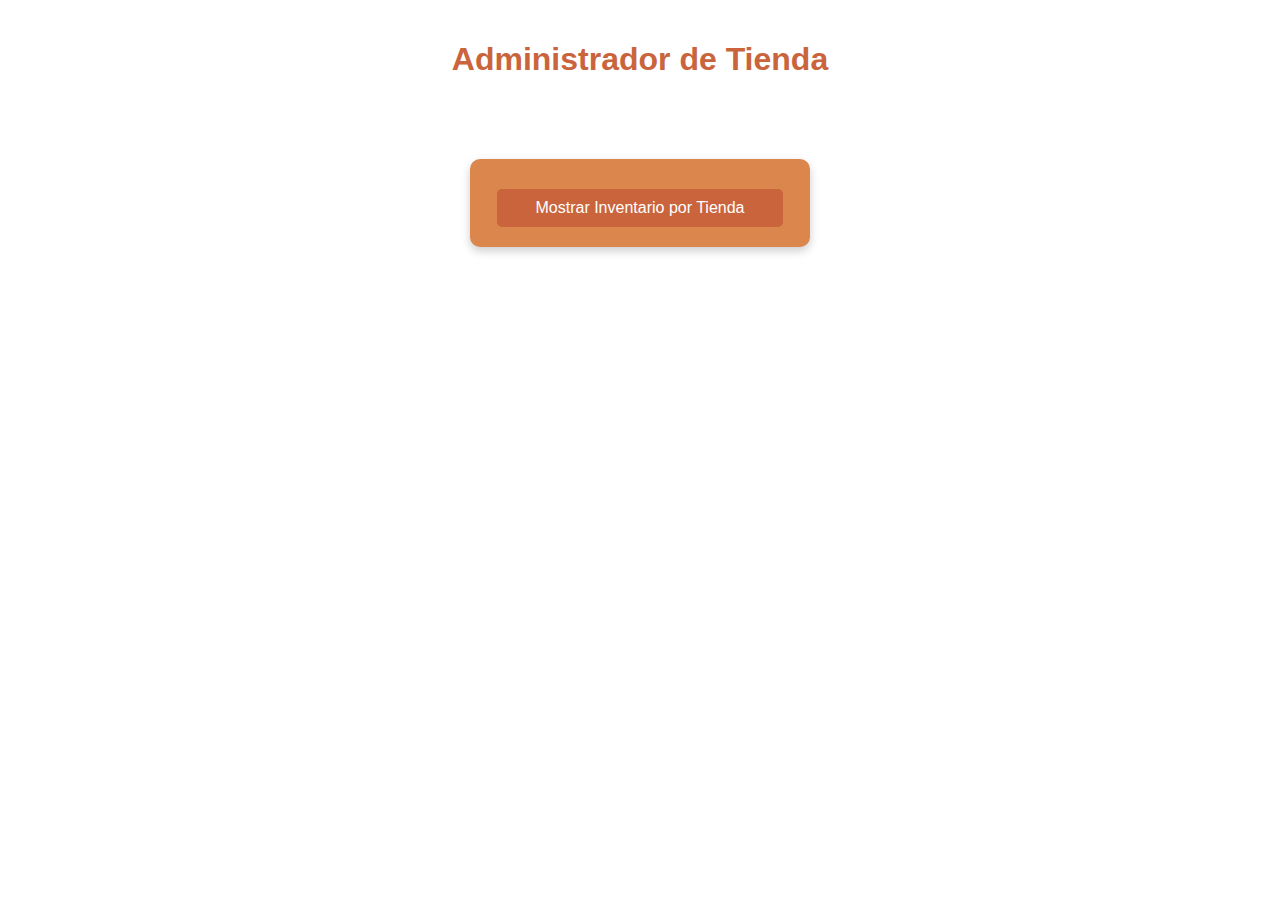
==== front/admin.htm @ 0006854b "Initial commit: Created the first part of the web application including the main menu and the admin " ====
<!DOCTYPE html>
<html lang="es">
<head>
    <meta charset="UTF-8">
    <meta name="viewport" content="width=device-width, initial-scale=1.0">
    <title>Página con Botones</title>
    <link rel="stylesheet" href="pag1style.css"> <!-- Enlace al archivo CSS -->
</head>
<body>

<h1>Administrador de Tienda</h1> <!-- Título agregado aquí -->

<h3>Opciones</h3>
<div class="button-container">
    <a class="button" href="pag1.htm">Mostrar Inventario por Tienda</a> <!-- Enlace estilizado como botón -->
</div>


<script src="script.js"></script> <!-- Enlace al archivo JS -->
</body>
</html>
---- front/pag1style.css ----
body {
    font-family: Arial, sans-serif;
    background-color: white; /* Color de fondo */
    color: white; /* Color del texto */
    margin: 0;
    padding: 20px;
    display: flex;
    flex-direction: column;
    align-items: center;
    position: relative; /* Permite que los elementos absolutamente posicionados se alineen respecto a este */
}

h1 {
    color: #ca643c; /* Color del título */
    margin-bottom: 20px;
}

h3 {
    color: #ca643c; /* Color del título */
    margin-bottom: 20px;
}

div {
    background-color: #db864d; /* Fondo del contenedor */
    padding: 20px;
    border-radius: 10px;
    box-shadow: 0 4px 10px rgba(0, 0, 0, 0.2);
    width: 300px;
    text-align: center;
}

label {
    display: block;
    margin-bottom: 10px;
    font-weight: bold;
}

input[type="text"] {
    width: 270px;                   /* Ancho fijo de 270 píxeles */
    padding: 7px;                   /* Espacio interno entre el texto y el borde */
    border: 1px solid #a1a67d;      /* Borde del input */
    border-radius: 5px;             /* Esquinas redondeadas */
    margin-bottom: 10px;            /* Margen inferior */
    background-color: white;        /* Color de fondo del campo */
    font-size: 16px;                /* Tamaño del texto */
}

button {
    background-color: #ca643c; /* Color del botón */
    color: white; /* Color del texto del botón */
    border: none;
    border-radius: 5px;
    padding: 10px;
    cursor: pointer;
    transition: background-color 0.3s;
    width: 100%;
    margin-top: 10px;
}

button:hover {
    background-color: #db864d; /* Color del botón al pasar el mouse */
}

.text-black {
    color: black; /* Color de texto negro */
}

/* Estilos para la tabla */
.inventory-table {
    width: 100%; /* Ancho de la tabla */
    border-collapse: collapse; /* Colapsar bordes */
    margin-top: 20px; /* Margen superior */
    background-color: #db864d; /* Color de fondo igual que el contenedor */
    border-radius: 10px; /* Bordes redondeados */
    overflow: hidden; /* Evitar que los bordes se salgan del contenedor */
}

.inventory-table th, .inventory-table td {
    padding: 12px; /* Espacio interno */
    text-align: left; /* Alinear texto a la izquierda */
    border: 1px solid #ca643c; /* Borde de las celdas con el color naranja */
}

/* Color de fondo de los encabezados */
.inventory-table th {
    background-color: #ca643c; /* Color de fondo para encabezados */
    color: white; /* Color del texto de encabezados */
}

/* Color de fondo de las filas */
.inventory-table tr:nth-child(even) {
    background-color: #f9d09f; /* Color de fondo para filas pares */
}

.inventory-table tr:nth-child(odd) {
    background-color: #fab88c; /* Color de fondo para filas impares */
}

/* Color del texto de las celdas */
.inventory-table td {
    color: white; /* Color del texto de las celdas */
}

/* Mensaje de no datos */
.text-black {
    color: black; /* Color de texto negro para mensajes de no datos */
}

#inventoryContent {
    display: none; /* Oculta el contenedor por defecto */
    margin-top: 20px; /* Ajuste de margen para el contenedor */
}

/* Cambiar el color del texto del encabezado */
h3 {
    color: white; /* Cambia el color a blanco */
}

/* Cambiar el color del texto del encabezado */
h3 {
    color: white; /* Cambia el color a blanco */
}

/* Estilo para el botón */
.button {
    display: inline-block; /* Para que el enlace se comporte como un botón */
    padding: 10px 20px; /* Espaciado interno del botón */
    color: white; /* Color del texto del botón */
    border-radius: 5px; /* Bordes redondeados */
    font-size: 16px; /* Tamaño de la fuente */
    transition: background-color 0.3s; /* Efecto de transición para el color de fondo */
    background-color: #ca643c; /* Color del botón */
    border: none;
    text-decoration: none;
    cursor: pointer;
    width: 82%;
    margin-top: 10px;
}

/* Cambiar el color de fondo al pasar el mouse sobre el botón */
.button:hover {
    background-color: #db864d; /* Color de fondo al pasar el mouse */
}


button {
    display: inline-block; /* Para que el enlace se comporte como un botón */
    background-color: #ca643c; /* Color del botón */
    color: white; /* Color del texto del botón */
    border: none;
    font-size: 16px; /* Tamaño de la fuente */
    border-radius: 5px;
    text-decoration: none; /* Quita el subrayado del enlace */
    padding: 10px;
    cursor: pointer;
    transition: background-color 0.3s;
    width: 100%;
    margin-top: 10px;
}
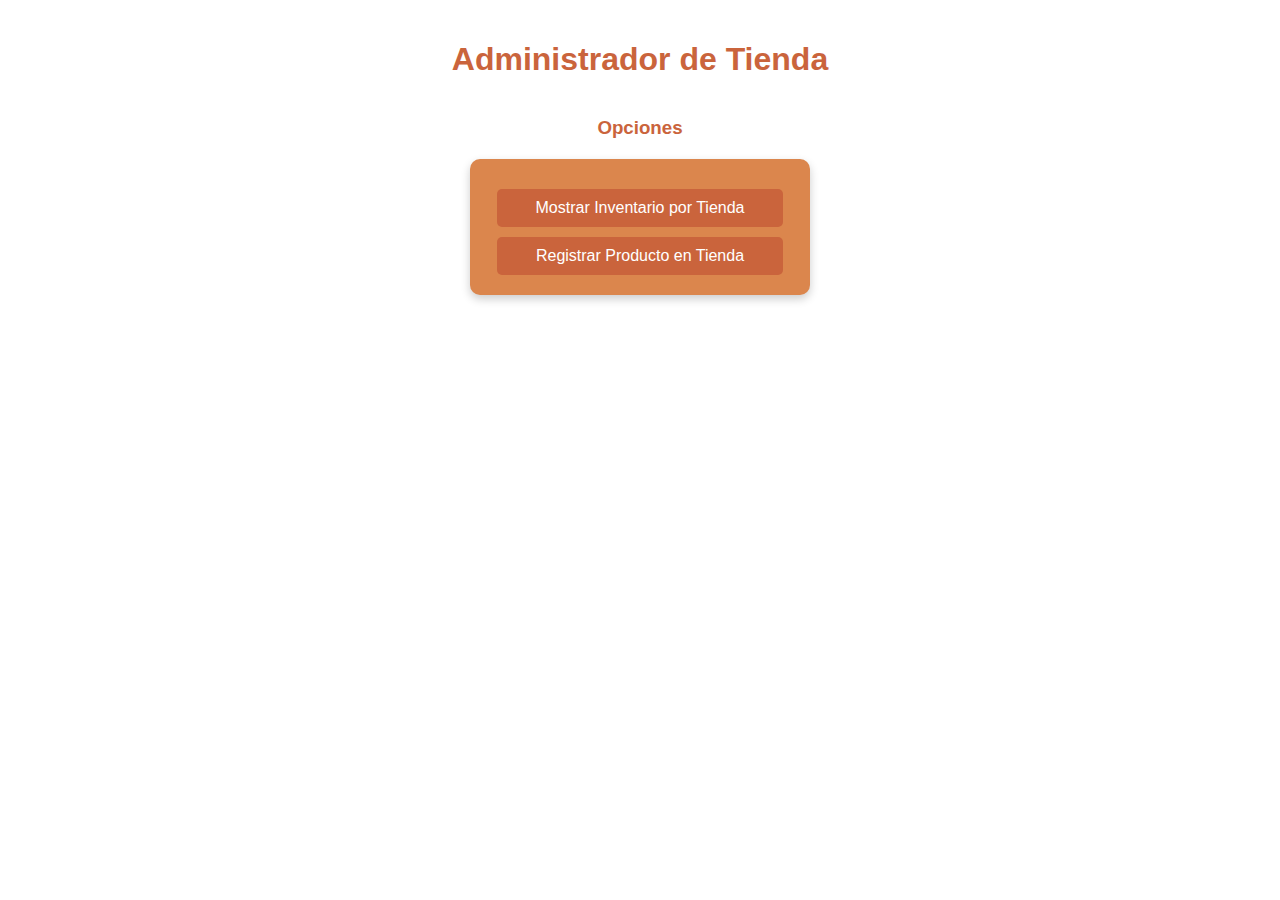
==== commit 6bdfc657: "Add product" ====
--- a/front/admin.htm
+++ b/front/admin.htm
@@ -13,6 +13,7 @@
 <h3>Opciones</h3>
 <div class="button-container">
     <a class="button" href="pag1.htm">Mostrar Inventario por Tienda</a> <!-- Enlace estilizado como botón -->
+    <a class="button" href="page2.htm">Registrar Producto en Tienda</a> <!-- Enlace estilizado como botón -->
 </div>
 
 
--- a/front/pag1style.css
+++ b/front/pag1style.css
@@ -7,19 +7,21 @@
     display: flex;
     flex-direction: column;
     align-items: center;
-    position: relative; /* Permite que los elementos absolutamente posicionados se alineen respecto a este */
+    position: relative;
 }
 
+/* Encabezados (dejan el color como está) */
 h1 {
     color: #ca643c; /* Color del título */
     margin-bottom: 20px;
 }
 
 h3 {
-    color: #ca643c; /* Color del título */
+    color: #ca643c; /* Color del subtítulo */
     margin-bottom: 20px;
 }
 
+/* Contenedor de formulario */
 div {
     background-color: #db864d; /* Fondo del contenedor */
     padding: 20px;
@@ -29,25 +31,30 @@
     text-align: center;
 }
 
+/* Estilo para etiquetas de formulario en color negro */
 label {
     display: block;
     margin-bottom: 10px;
     font-weight: bold;
+    color: black; /* Cambia el color del texto de las etiquetas a negro */
 }
 
-input[type="text"] {
-    width: 270px;                   /* Ancho fijo de 270 píxeles */
-    padding: 7px;                   /* Espacio interno entre el texto y el borde */
-    border: 1px solid #a1a67d;      /* Borde del input */
-    border-radius: 5px;             /* Esquinas redondeadas */
-    margin-bottom: 10px;            /* Margen inferior */
-    background-color: white;        /* Color de fondo del campo */
-    font-size: 16px;                /* Tamaño del texto */
+/* Estilos de campo de entrada de texto */
+input[type="text"], input[type="number"] {
+    width: 270px;
+    padding: 7px;
+    border: 1px solid #a1a67d;
+    border-radius: 5px;
+    margin-bottom: 10px;
+    background-color: white;
+    font-size: 16px;
+    color: black; /* Cambia el color del texto de los inputs a negro */
 }
 
+/* Estilo de botón */
 button {
-    background-color: #ca643c; /* Color del botón */
-    color: white; /* Color del texto del botón */
+    background-color: #ca643c;
+    color: white;
     border: none;
     border-radius: 5px;
     padding: 10px;
@@ -58,78 +65,59 @@
 }
 
 button:hover {
-    background-color: #db864d; /* Color del botón al pasar el mouse */
+    background-color: #db864d;
+}
+
+/* Estilos de la tabla */
+.inventory-table {
+    width: 100%;
+    border-collapse: collapse;
+    margin-top: 20px;
+    background-color: #db864d;
+    border-radius: 10px;
+    overflow: hidden;
+}
+
+.inventory-table th, .inventory-table td {
+    padding: 12px;
+    text-align: left;
+    border: 1px solid #ca643c;
+}
+
+.inventory-table th {
+    background-color: #ca643c;
+    color: white;
+}
+
+.inventory-table tr:nth-child(even) {
+    background-color: #f9d09f;
+}
+
+.inventory-table tr:nth-child(odd) {
+    background-color: #fab88c;
+}
+
+.inventory-table td {
+    color: white;
 }
 
 .text-black {
-    color: black; /* Color de texto negro */
-}
-
-/* Estilos para la tabla */
-.inventory-table {
-    width: 100%; /* Ancho de la tabla */
-    border-collapse: collapse; /* Colapsar bordes */
-    margin-top: 20px; /* Margen superior */
-    background-color: #db864d; /* Color de fondo igual que el contenedor */
-    border-radius: 10px; /* Bordes redondeados */
-    overflow: hidden; /* Evitar que los bordes se salgan del contenedor */
-}
-
-.inventory-table th, .inventory-table td {
-    padding: 12px; /* Espacio interno */
-    text-align: left; /* Alinear texto a la izquierda */
-    border: 1px solid #ca643c; /* Borde de las celdas con el color naranja */
-}
-
-/* Color de fondo de los encabezados */
-.inventory-table th {
-    background-color: #ca643c; /* Color de fondo para encabezados */
-    color: white; /* Color del texto de encabezados */
-}
-
-/* Color de fondo de las filas */
-.inventory-table tr:nth-child(even) {
-    background-color: #f9d09f; /* Color de fondo para filas pares */
-}
-
-.inventory-table tr:nth-child(odd) {
-    background-color: #fab88c; /* Color de fondo para filas impares */
-}
-
-/* Color del texto de las celdas */
-.inventory-table td {
-    color: white; /* Color del texto de las celdas */
-}
-
-/* Mensaje de no datos */
-.text-black {
-    color: black; /* Color de texto negro para mensajes de no datos */
+    color: black;
 }
 
 #inventoryContent {
-    display: none; /* Oculta el contenedor por defecto */
-    margin-top: 20px; /* Ajuste de margen para el contenedor */
+    display: none;
+    margin-top: 20px;
 }
 
-/* Cambiar el color del texto del encabezado */
-h3 {
-    color: white; /* Cambia el color a blanco */
-}
-
-/* Cambiar el color del texto del encabezado */
-h3 {
-    color: white; /* Cambia el color a blanco */
-}
-
-/* Estilo para el botón */
 .button {
-    display: inline-block; /* Para que el enlace se comporte como un botón */
-    padding: 10px 20px; /* Espaciado interno del botón */
-    color: white; /* Color del texto del botón */
-    border-radius: 5px; /* Bordes redondeados */
-    font-size: 16px; /* Tamaño de la fuente */
-    transition: background-color 0.3s; /* Efecto de transición para el color de fondo */
-    background-color: #ca643c; /* Color del botón */
+    display: inline-block;
+    padding: 10px 20px;
+    color: white;
+    border-radius: 5px;
+    font-size: 16px;
+    transition: background-color 0.3s;
+    background-color: #ca643c;
     border: none;
     text-decoration: none;
     cursor: pointer;
@@ -137,23 +125,6 @@
     margin-top: 10px;
 }
 
-/* Cambiar el color de fondo al pasar el mouse sobre el botón */
 .button:hover {
-    background-color: #db864d; /* Color de fondo al pasar el mouse */
+    background-color: #db864d;
 }
-
-
-button {
-    display: inline-block; /* Para que el enlace se comporte como un botón */
-    background-color: #ca643c; /* Color del botón */
-    color: white; /* Color del texto del botón */
-    border: none;
-    font-size: 16px; /* Tamaño de la fuente */
-    border-radius: 5px;
-    text-decoration: none; /* Quita el subrayado del enlace */
-    padding: 10px;
-    cursor: pointer;
-    transition: background-color 0.3s;
-    width: 100%;
-    margin-top: 10px;
-}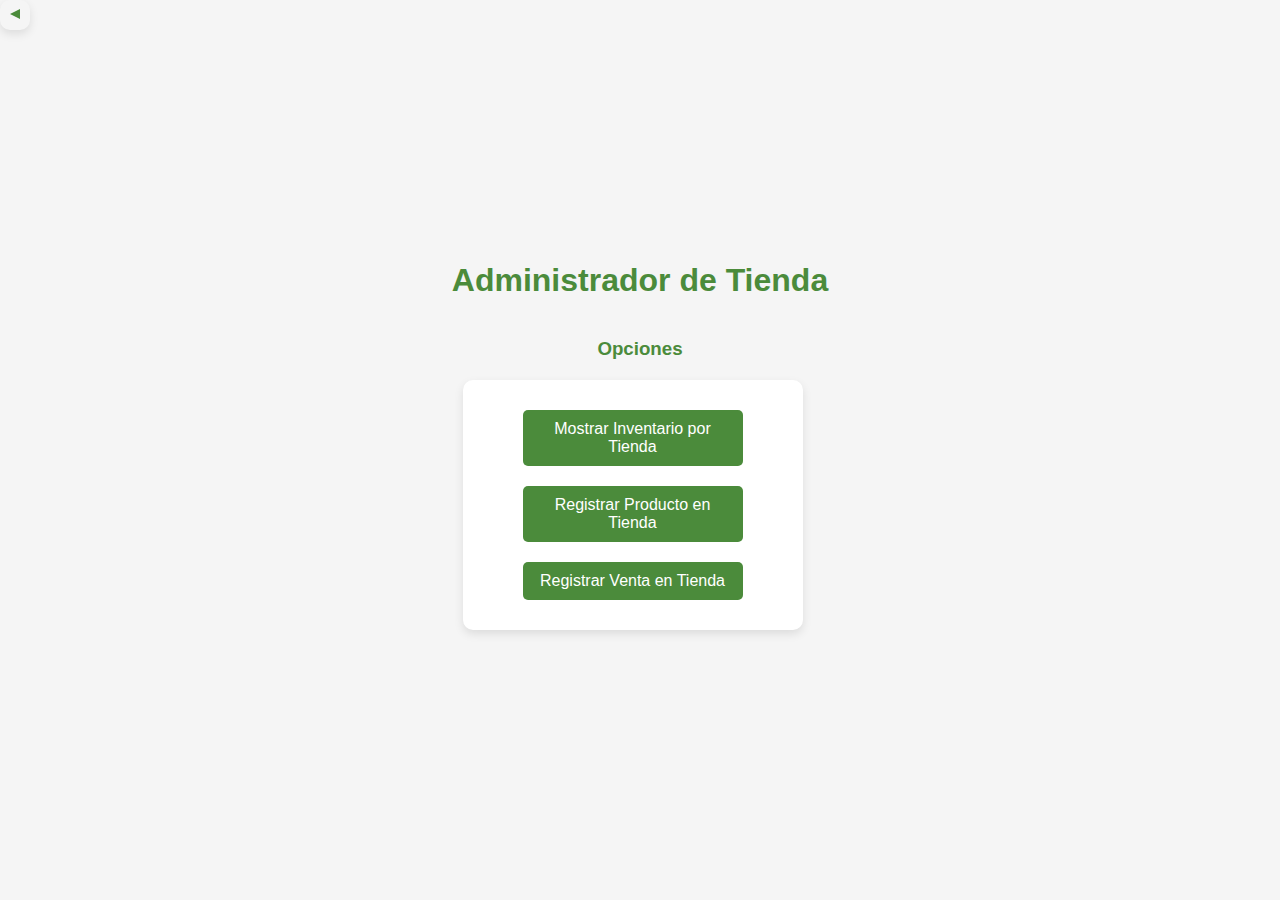
==== commit 8f132383: "Register Sale" ====
--- a/front/admin.htm
+++ b/front/admin.htm
@@ -9,12 +9,17 @@
 <body>
 
 <h1>Administrador de Tienda</h1> <!-- Título agregado aquí -->
+<div class="container">
+    <a href="index.htm" class="back-text"><span class="triangle"></span></a>
+</div>
+<h3>Opciones</h3>
 
-<h3>Opciones</h3>
 <div class="button-container">
     <a class="button" href="pag1.htm">Mostrar Inventario por Tienda</a> <!-- Enlace estilizado como botón -->
     <a class="button" href="page2.htm">Registrar Producto en Tienda</a> <!-- Enlace estilizado como botón -->
+    <a class="button" href="registrar_venta.htm">Registrar Venta en Tienda</a> <!-- Enlace estilizado como botón -->
 </div>
+
 
 
 <script src="script.js"></script> <!-- Enlace al archivo JS -->
--- a/front/pag1style.css
+++ b/front/pag1style.css
@@ -1,59 +1,90 @@
 body {
     font-family: Arial, sans-serif;
-    background-color: white; /* Color de fondo */
-    color: white; /* Color del texto */
+    background-color: #f5f5f5; /* Color de fondo suave */
+    color: #333; /* Color del texto principal */
     margin: 0;
-    padding: 20px;
+    padding: 0;
     display: flex;
     flex-direction: column;
-    align-items: center;
-    position: relative;
-}
-
-/* Encabezados (dejan el color como está) */
+    justify-content: center; /* Centrar verticalmente */
+    align-items: center; /* Centrar horizontalmente */
+    height: 100vh; /* Altura total de la ventana */
+}
+
 h1 {
-    color: #ca643c; /* Color del título */
+    color: #4b8b3b; /* Color del título en verde */
     margin-bottom: 20px;
 }
 
+.button-container {
+    display: flex;
+    flex-direction: column; /* Disposición en columna para los botones */
+    align-items: center; /* Centrar botones horizontalmente */
+    margin-bottom: 30px;
+    text-decoration: none; /* Quita el subrayado */
+    color: inherit; /* Hereda el color del texto del contenedor (puedes cambiar esto a un color específico) */
+    margin-right: 15px; /* Espaciado entre enlaces (opcional) */
+}
+.button {
+    background-color: #4b8b3b; /* Color verde para el botón */
+    color: white;
+    border: none;
+    border-radius: 5px;
+    padding: 10px;
+    font-size: 16px;
+    cursor: pointer;
+    transition: background-color 0.3s;
+    width: 100%; /* Ajustar el ancho de los botones */
+    max-width: 200px; /* Ancho máximo para los botones */
+    margin: 10px 0; /* Espaciado entre los botones */
+    text-decoration: none; /* Quita el subrayado */
+}
+
+.button:hover {
+    background-color: #3a7028; /* Verde más oscuro al pasar el ratón */
+}
+
+
+
+
 h3 {
-    color: #ca643c; /* Color del subtítulo */
+    color: #4b8b3b; /* Color del subtítulo en verde */
     margin-bottom: 20px;
 }
 
 /* Contenedor de formulario */
 div {
-    background-color: #db864d; /* Fondo del contenedor */
+    background-color: #ffffff; /* Fondo blanco para el contenedor */
     padding: 20px;
     border-radius: 10px;
-    box-shadow: 0 4px 10px rgba(0, 0, 0, 0.2);
+    box-shadow: 0 4px 10px rgba(0, 0, 0, 0.1); /* Sombra más suave */
     width: 300px;
     text-align: center;
 }
 
-/* Estilo para etiquetas de formulario en color negro */
+/* Estilo para etiquetas de formulario en color gris oscuro */
 label {
     display: block;
     margin-bottom: 10px;
     font-weight: bold;
-    color: black; /* Cambia el color del texto de las etiquetas a negro */
+    color: #333; /* Color gris oscuro */
 }
 
 /* Estilos de campo de entrada de texto */
 input[type="text"], input[type="number"] {
     width: 270px;
     padding: 7px;
-    border: 1px solid #a1a67d;
+    border: 1px solid #a1a67d; /* Borde en gris claro */
     border-radius: 5px;
     margin-bottom: 10px;
-    background-color: white;
+    background-color: #f9f9f9; /* Fondo claro para inputs */
     font-size: 16px;
-    color: black; /* Cambia el color del texto de los inputs a negro */
+    color: #333; /* Color del texto de los inputs */
 }
 
 /* Estilo de botón */
 button {
-    background-color: #ca643c;
+    background-color: #4b8b3b; /* Color verde para el botón */
     color: white;
     border: none;
     border-radius: 5px;
@@ -65,7 +96,7 @@
 }
 
 button:hover {
-    background-color: #db864d;
+    background-color: #3a7028; /* Verde más oscuro al pasar el ratón */
 }
 
 /* Estilos de la tabla */
@@ -73,7 +104,7 @@
     width: 100%;
     border-collapse: collapse;
     margin-top: 20px;
-    background-color: #db864d;
+    background-color: #ffffff; /* Fondo blanco para la tabla */
     border-radius: 10px;
     overflow: hidden;
 }
@@ -81,24 +112,24 @@
 .inventory-table th, .inventory-table td {
     padding: 12px;
     text-align: left;
-    border: 1px solid #ca643c;
+    border: 1px solid #dcdcdc; /* Borde gris claro */
 }
 
 .inventory-table th {
-    background-color: #ca643c;
+    background-color: #4b8b3b; /* Fondo verde para encabezados */
     color: white;
 }
 
 .inventory-table tr:nth-child(even) {
-    background-color: #f9d09f;
+    background-color: #e7f3e7; /* Color de fondo claro para filas pares */
 }
 
 .inventory-table tr:nth-child(odd) {
-    background-color: #fab88c;
+    background-color: #f2f2f2; /* Color de fondo gris claro para filas impares */
 }
 
 .inventory-table td {
-    color: white;
+    color: #333; /* Color del texto de la tabla en gris oscuro */
 }
 
 .text-black {
@@ -110,21 +141,76 @@
     margin-top: 20px;
 }
 
-.button {
+.questionnaire-container {
+    margin-top: 40px; /* Ajusta según lo que necesites */
+}
+.back-button {
+    display: inline-block; /* Para poder aplicar el ancho y el alto */
+    background-color: #4b8b3b; /* Color de fondo verde */
+    color: white; /* Color del texto */
+    text-align: center; /* Centra el texto */
+    padding: 10px 20px; /* Espaciado alrededor del texto */
+    border: none; /* Sin borde */
+    border-radius: 5px; /* Bordes redondeados */
+    position: relative; /* Para posicionar el triángulo */
+    text-decoration: none; /* Sin subrayado */
+    font-weight: bold; /* Texto en negrita */
+}
+
+/* Crear el triángulo apuntando a la izquierda */
+.back-button::before {
+    content: ''; /* Necesario para crear un pseudo-elemento */
+    position: absolute; /* Posiciona el triángulo */
+    left: -15px; /* Ajusta la posición a la izquierda */
+    top: 50%; /* Centra verticalmente */
+    transform: translateY(-50%); /* Ajusta verticalmente */
+    border-top: 10px solid transparent; /* Parte superior del triángulo */
+    border-bottom: 10px solid transparent; /* Parte inferior del triángulo */
+    border-right: 10px solid #4b8b3b; /* Color del triángulo */
+}
+
+.back-text {
+    color: #4b8b3b; /* Color del texto en verde */
+    text-decoration: none; /* Sin subrayado */
+    font-weight: bold; /* Texto en negrita */
+    font-size: 16px; /* Tamaño de fuente */
+    margin-top: 0px; /* Espacio superior para separar del contenido */
+    display: inline-block; /* Para que el margin-top funcione */
+}
+
+.container {
+    position: absolute; /* o fixed, según tus necesidades */
+    top: 0; /* Alinea a la parte superior */
+    left: 0; /* Alinea a la izquierda */
+    padding: 5px 10px; /* Reduce el padding a 5px arriba y abajo, 10px a los lados */
+    background-color: transparent; /* Sin fondo */
+    width: 10px; /* Tamaño automático */
+    height: 20px; /* Tamaño automático */
+}
+
+.triangle {
     display: inline-block;
-    padding: 10px 20px;
-    color: white;
-    border-radius: 5px;
-    font-size: 16px;
-    transition: background-color 0.3s;
-    background-color: #ca643c;
-    border: none;
-    text-decoration: none;
-    cursor: pointer;
-    width: 82%;
-    margin-top: 10px;
-}
-
-.button:hover {
-    background-color: #db864d;
-}
+    width: 0;
+    height: 0;
+    border-top: 5px solid transparent; /* Parte superior del triángulo */
+    border-bottom: 5px solid transparent; /* Parte inferior del triángulo */
+    border-right: 10px solid #4b8b3b; /* Color del triángulo apuntando a la izquierda */
+}
+
+#successMessage {
+    display: none;
+    color: green;
+    border: 2px solid green;
+    background-color: #d4edda; /* Fondo verde claro */
+    padding: 10px;
+    margin: 10px 0;
+}
+
+#errorMessage {
+    display: none;
+    color: red;
+    border: 2px solid red;
+    background-color: #f8d7da; /* Fondo rojo claro */
+    padding: 10px;
+    margin: 10px 0;
+}
